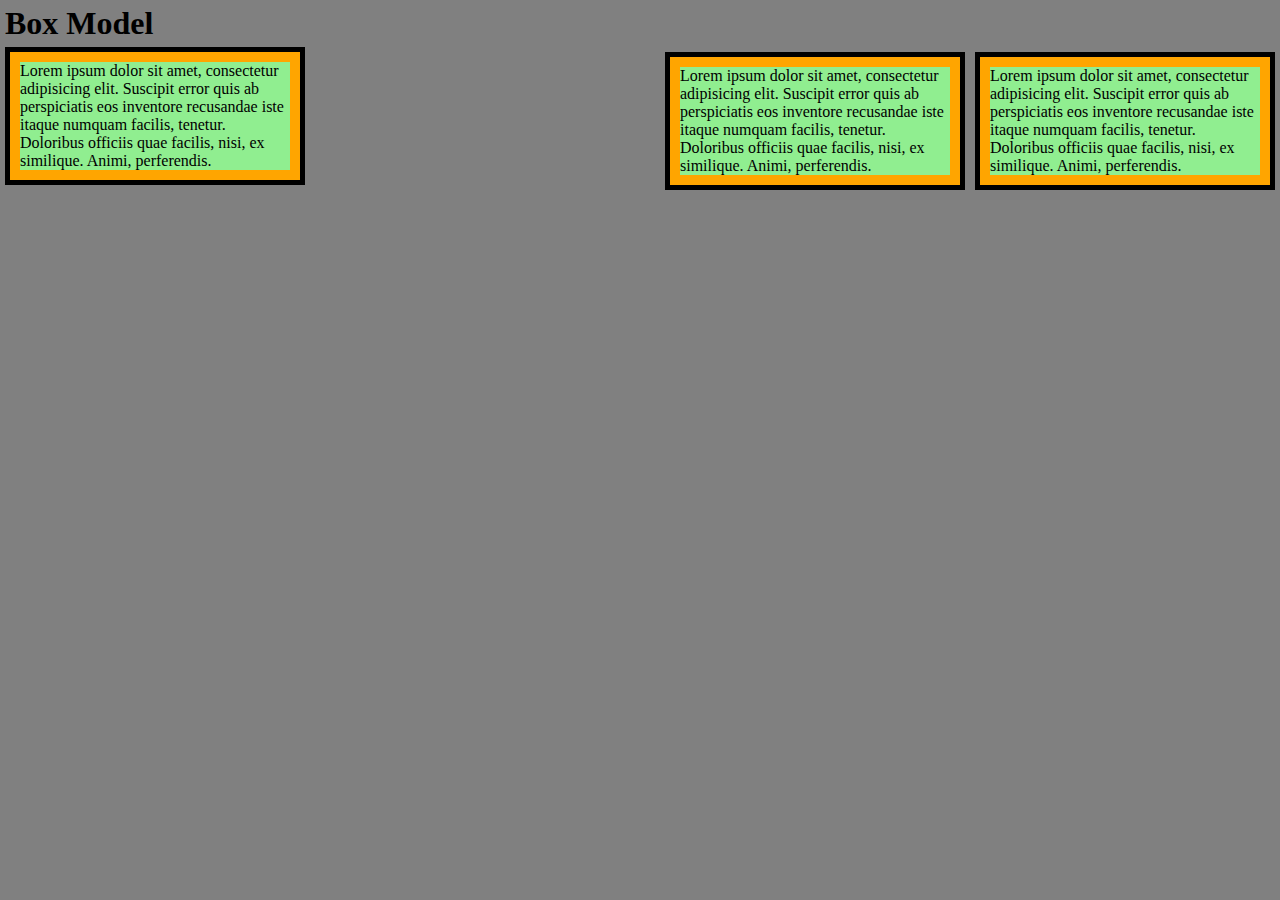
==== Module2_Solution/index.html @ 7410f7ec "Update" ====
<!DOCTYPE html>
<html>
<head>
<meta charset="utf-8">
<title>The Box Model</title>
<style>
* {
  box-sizing: border-box;
  margin: 0;
  padding: 0;
}

body {
  background-color: gray;
}

#box {
  background-color:orange;
  padding: 10px;
  border: 5px solid black;
  width: 300px;
  height: auto;
  margin: 5px;
  float: right;

}
#box2 {
  background-color:orange;
  padding: 10px;
  border: 5px solid black;
  width: 300px;
  height: auto;
  margin: 5px;
  float: right;
}
#box3 {
  background-color:orange;
  padding: 10px;
  border: 5px solid black;
  width: 300px;
  height: auto;
  margin: 5px;
}
#content {
  background-color: #90EE90; /* green */
}

h1 {
  margin: 5px;
}
@media (min-width: 1200px){
#box {
	width: 
}

}
</style>
</head>
<body>

<h1>Box Model</h1>

<div id="box">
  <div id="content">Lorem ipsum dolor sit amet, consectetur adipisicing elit. Suscipit error quis ab perspiciatis eos inventore recusandae iste itaque numquam facilis, tenetur. Doloribus officiis quae facilis, nisi, ex similique. Animi, perferendis. 
  </div>
</div>
<div id="box2">
  <div id="content">Lorem ipsum dolor sit amet, consectetur adipisicing elit. Suscipit error quis ab perspiciatis eos inventore recusandae iste itaque numquam facilis, tenetur. Doloribus officiis quae facilis, nisi, ex similique. Animi, perferendis. 
  </div>
</div>
<div id="box3">
  <div id="content">Lorem ipsum dolor sit amet, consectetur adipisicing elit. Suscipit error quis ab perspiciatis eos inventore recusandae iste itaque numquam facilis, tenetur. Doloribus officiis quae facilis, nisi, ex similique. Animi, perferendis. 
  </div>
</div>

</body>
</html>
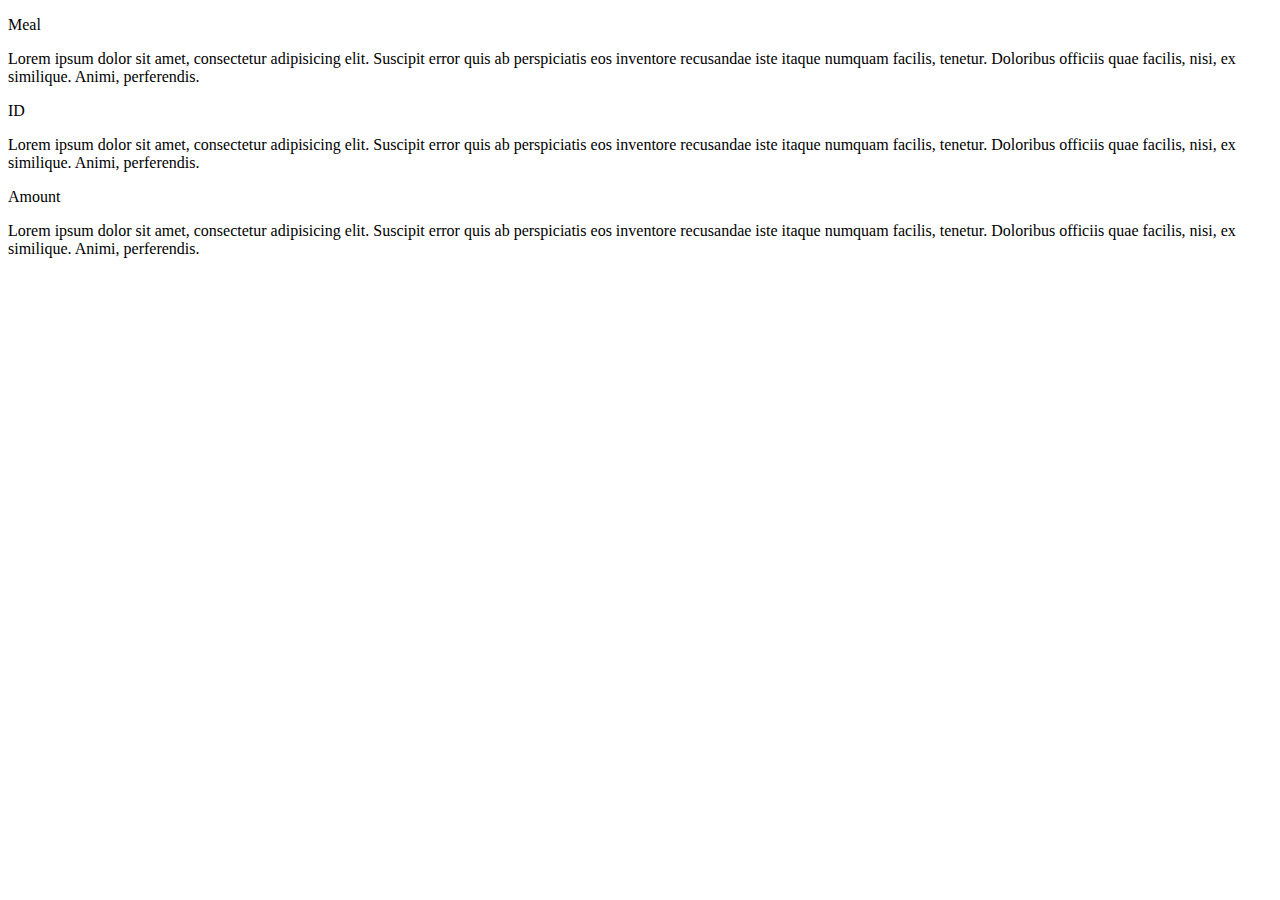
==== commit a1deaab8: "Update index.html" ====
--- a/Module2_Solution/index.html
+++ b/Module2_Solution/index.html
@@ -1,78 +1,39 @@
 <!DOCTYPE html>
-<html>
+
+<html lang="en">
+ 
+
 <head>
-<meta charset="utf-8">
-<title>The Box Model</title>
-<style>
-* {
-  box-sizing: border-box;
-  margin: 0;
-  padding: 0;
-}
 
-body {
-  background-color: gray;
-}
+    <meta charset="UTF-8">
 
-#box {
-  background-color:orange;
-  padding: 10px;
-  border: 5px solid black;
-  width: 300px;
-  height: auto;
-  margin: 5px;
-  float: right;
+   <link rel="stylesheet" type="text/css" href="CSS/style.css">
+</head>
+ 
 
-}
-#box2 {
-  background-color:orange;
-  padding: 10px;
-  border: 5px solid black;
-  width: 300px;
-  height: auto;
-  margin: 5px;
-  float: right;
-}
-#box3 {
-  background-color:orange;
-  padding: 10px;
-  border: 5px solid black;
-  width: 300px;
-  height: auto;
-  margin: 5px;
-}
-#content {
-  background-color: #90EE90; /* green */
-}
+<body>
+ 
 
-h1 {
-  margin: 5px;
-}
-@media (min-width: 1200px){
-#box {
-	width: 
-}
+    <div class="container">
 
-}
-</style>
-</head>
-<body>
+        <div id="leftbox">
+            <p>Meal</p>
+            <div id="content">Lorem ipsum dolor sit amet, consectetur adipisicing elit. Suscipit error quis ab perspiciatis eos inventore recusandae iste itaque numquam facilis, tenetur. Doloribus officiis quae facilis, nisi, ex similique. Animi, perferendis.</div>
+        </div>
 
-<h1>Box Model</h1>
+        <div id="middlebox">
+            <P>ID</P>
+              <div id="content">Lorem ipsum dolor sit amet, consectetur adipisicing elit. Suscipit error quis ab perspiciatis eos inventore recusandae iste itaque numquam facilis, tenetur. Doloribus officiis quae facilis, nisi, ex similique. Animi, perferendis.</div>
+        </div>
 
-<div id="box">
-  <div id="content">Lorem ipsum dolor sit amet, consectetur adipisicing elit. Suscipit error quis ab perspiciatis eos inventore recusandae iste itaque numquam facilis, tenetur. Doloribus officiis quae facilis, nisi, ex similique. Animi, perferendis. 
-  </div>
-</div>
-<div id="box2">
-  <div id="content">Lorem ipsum dolor sit amet, consectetur adipisicing elit. Suscipit error quis ab perspiciatis eos inventore recusandae iste itaque numquam facilis, tenetur. Doloribus officiis quae facilis, nisi, ex similique. Animi, perferendis. 
-  </div>
-</div>
-<div id="box3">
-  <div id="content">Lorem ipsum dolor sit amet, consectetur adipisicing elit. Suscipit error quis ab perspiciatis eos inventore recusandae iste itaque numquam facilis, tenetur. Doloribus officiis quae facilis, nisi, ex similique. Animi, perferendis. 
-  </div>
-</div>
+        <div id="rightbox">
+            <p>Amount</p>
+              <div id="content">Lorem ipsum dolor sit amet, consectetur adipisicing elit. Suscipit error quis ab perspiciatis eos inventore recusandae iste itaque numquam facilis, tenetur. Doloribus officiis quae facilis, nisi, ex similique. Animi, perferendis.</div>
+        </div>
+
+    </div>
 
 </body>
+ 
+
 </html>
-
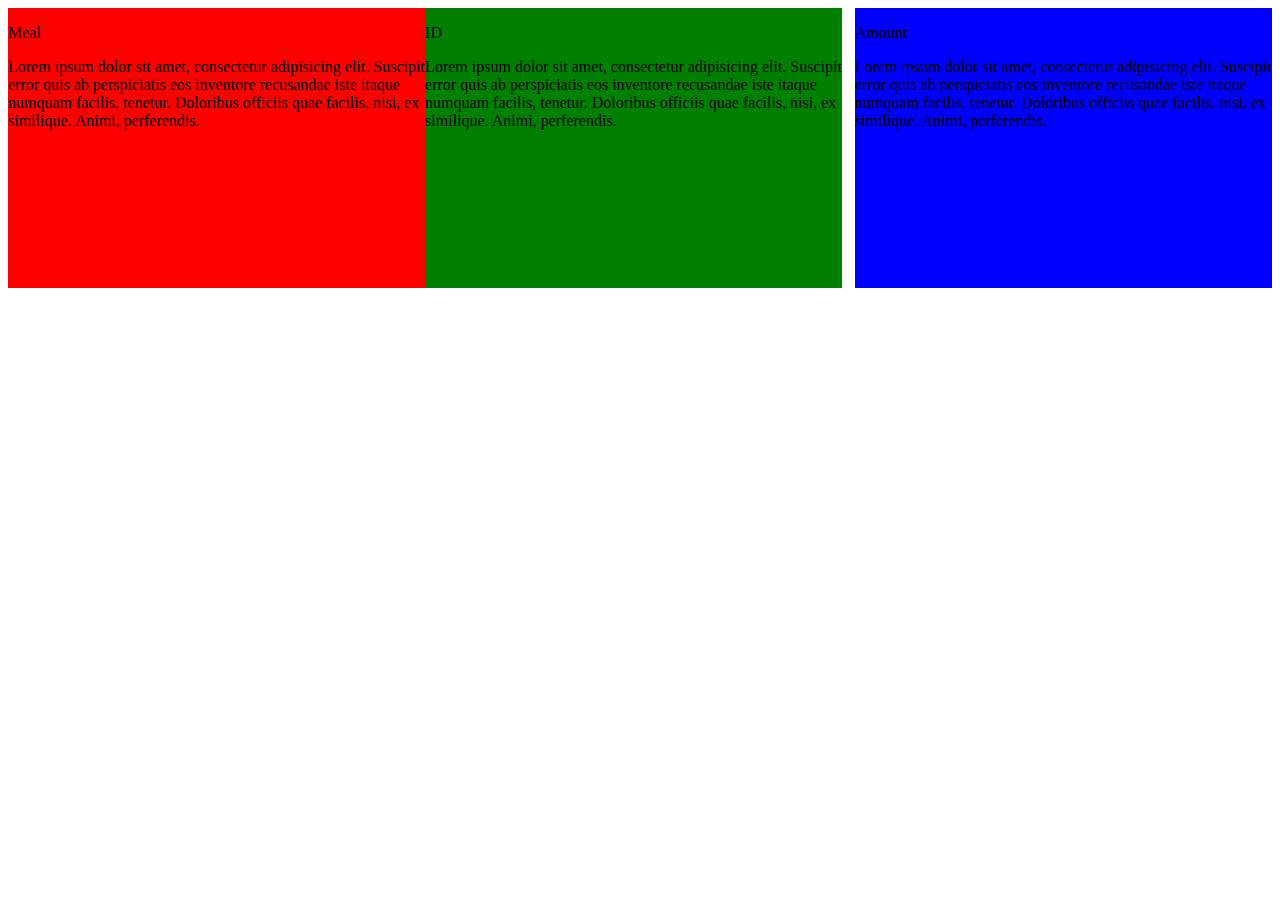
==== commit c205ef48: "New updates" ====
--- a/Module2_Solution/index.html
+++ b/Module2_Solution/index.html
@@ -36,4 +36,4 @@
 </body>
  
 
-</html>
+</html>--- a/Module2_Solution/CSS/style.css
+++ b/Module2_Solution/CSS/style.css
@@ -0,0 +1,96 @@
+  *{
+            box-sizing: border-box;
+        }
+        h2{
+            text-align: right;
+            font-weight: bolder;
+        }
+
+        #leftbox {
+
+            float: left;
+
+            background: Red;
+
+            width: 33%;
+
+            height: 280px;
+           
+
+        }
+ 
+
+        #middlebox {
+
+            float: left;
+
+            background: Green;
+
+            width: 33%;
+
+            height: 280px;
+           
+        }
+ 
+
+        #rightbox {
+
+            float: right;
+
+            background: blue;
+
+            width: 33%;
+
+            height: 280px;
+          
+
+        }
+ 
+
+        h1 {
+
+            color: green;
+
+            text-align: center;
+
+        }
+    @media (min-width: 992px){
+
+      #leftbox {
+     width: 33%
+    }
+      #middlebox{
+      width: 33%;
+    }
+      #rightbox{
+      width: 33%;
+    }
+    }
+    @media (min-width:768px)  and (max-width:991p) {
+       #leftbox{
+       width: 100%;
+       height: auto;
+       float: none;
+      }
+       #middlebox {
+        width: 50%;
+        height: auto;
+        float: none;
+      }
+        #rightbox{
+        width: 50%
+      }
+
+  
+}
+     @media (max-width: 767px ) {
+       #leftbox {
+       width: 100%;
+     }
+        #middlebox {
+        width: 100%;
+      }
+        #rightbox {
+        width: 100%;
+  }
+}